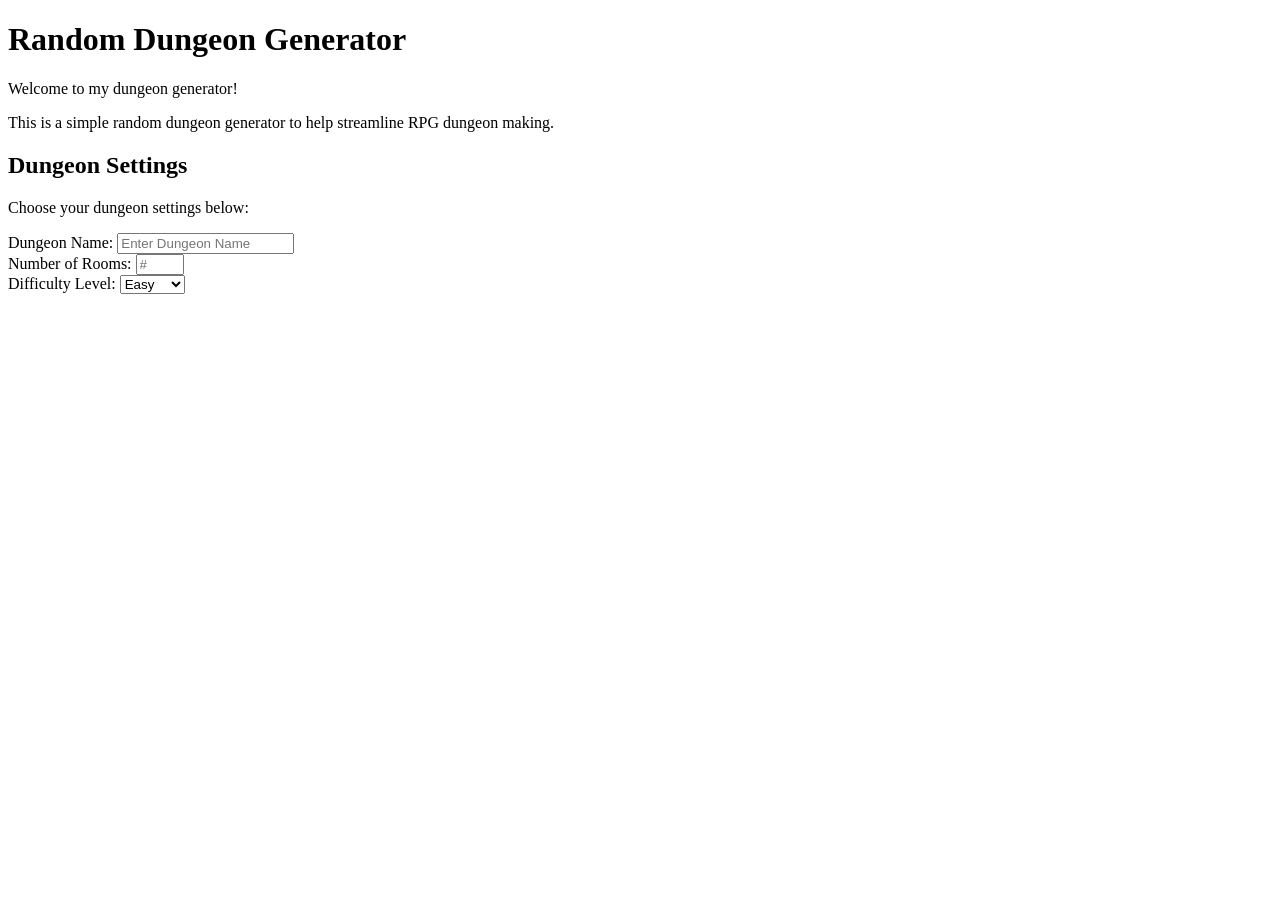
==== Index.html @ 9418a1ee "Added input options to the website code" ====
<!DOCTYPE html>
<html>
<head>
    <title>Random Dungeon Generator</title>
</head>
<body>
    <h1>Random Dungeon Generator</h1>
    <p>Welcome to my dungeon generator!</p>
    <p>This is a simple random dungeon generator to help streamline RPG dungeon making.</p>
    <h2>Dungeon Settings</h2>
    <p>Choose your dungeon settings below:</p>
    <div>
        <label for="dungeon_name">Dungeon Name:</label>
        <input type="text" id="dungeon_name" placeholder="Enter Dungeon Name">
    </div>
    <div>
        <label for="room_number">Number of Rooms:</label>
        <input type="number" id="room_number" min="1" max="20" placeholder="#">
    </div>
    <div>
        <label for="difficulty">Difficulty Level:</label>
        <select id="difficulty">
            <option value="easy">Easy</option>
            <option value="normal">Normal</option>
            <option value="hard">Hard</option>
        </select>
    </div>
</body>
</html>
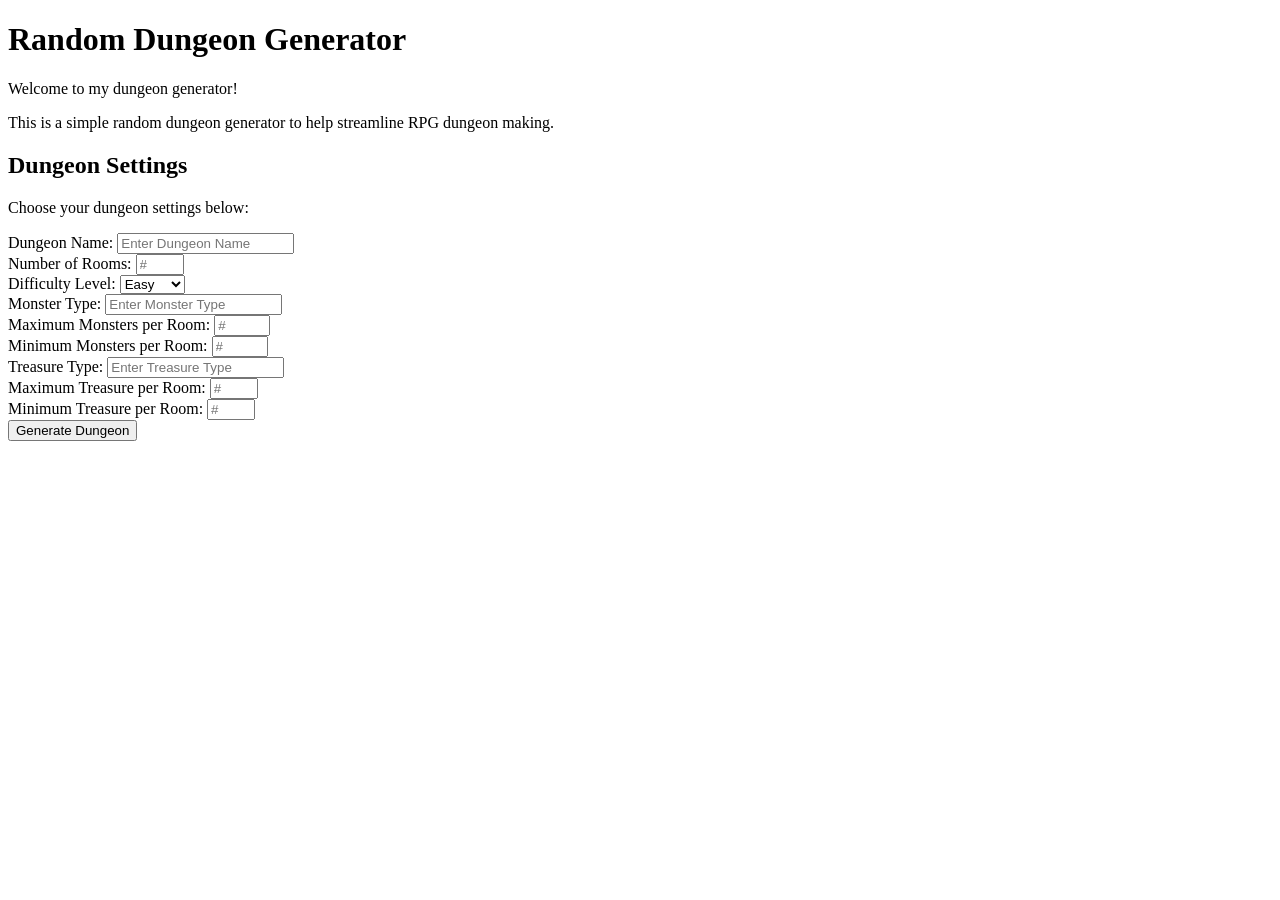
==== commit 4aa5e9e7: "Finished html front for website" ====
--- a/Index.html
+++ b/Index.html
@@ -25,6 +25,34 @@
             <option value="hard">Hard</option>
         </select>
     </div>
+    <div>
+        <label for="monster_type">Monster Type:</label>
+        <input type="text" id="monster_type" placeholder="Enter Monster Type">
+    </div>
+    <div>
+        <label for="max_monsters">Maximum Monsters per Room:</label>
+        <input type="number" id="max_monsters" min="1" max="100" placeholder="#">
+    </div>
+    
+    <div>
+        <label for="min_monsters">Minimum Monsters per Room:</label>
+        <input type="number" id="min_monsters" min="1" max="100" placeholder="#">
+    </div>
+    <div>
+        <label for="treasure_type">Treasure Type:</label>
+        <input type="text" id="treasure_type" placeholder="Enter Treasure Type">
+    </div>
+        <label for="max_treasure">Maximum Treasure per Room:</label>
+        <input type="number" id="max_treasure" min="1" max="10" placeholder="#">
+    </div>
+    <div>
+        <label for="min_treasure">Minimum Treasure per Room:</label>
+        <input type="number" id="min_treasure" min="1" max="10" placeholder="#">
+    </div>
+    <div>
+        <button id="generate_button">Generate Dungeon</button>
+    </div>
+    </body>
 </body>
 </html>
 
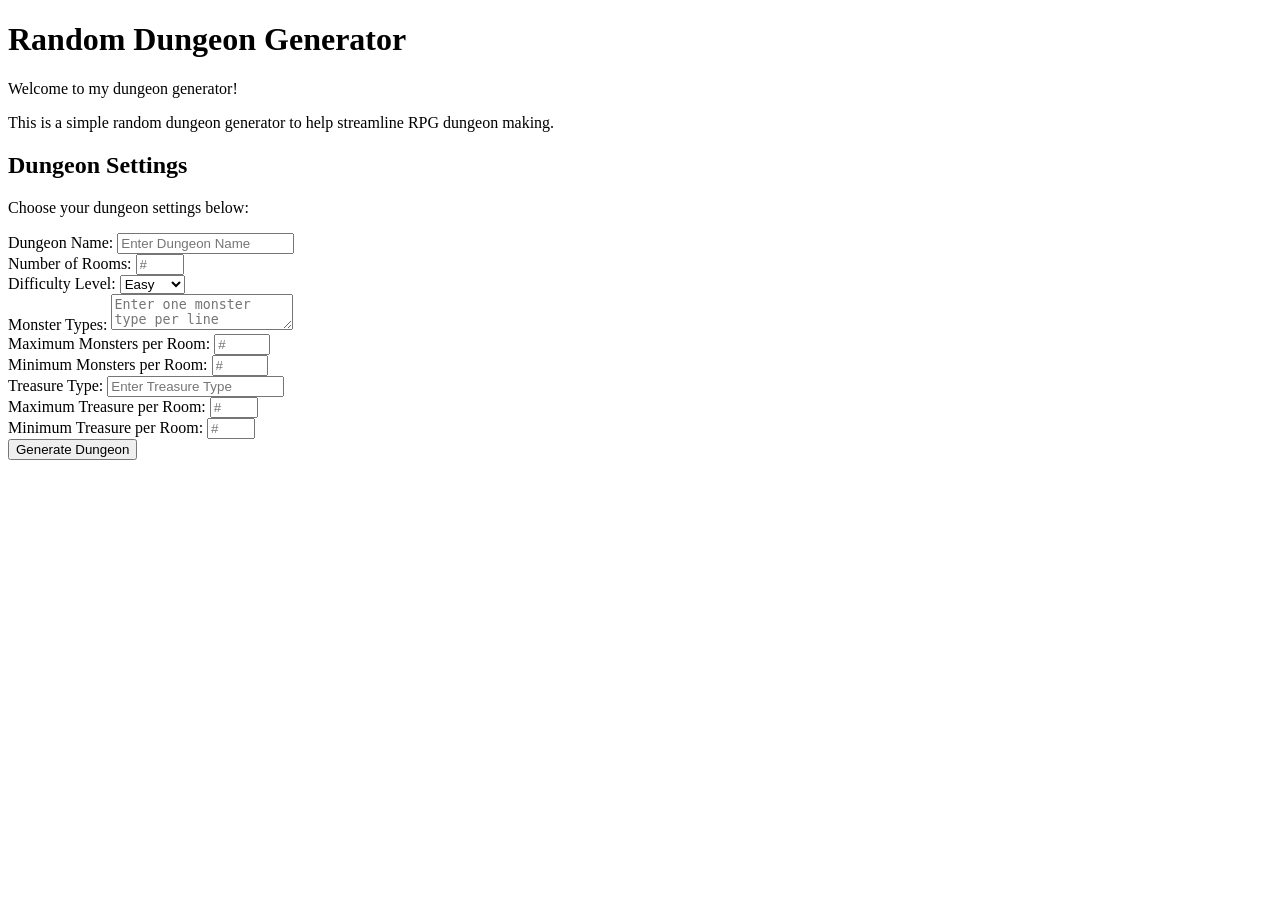
==== commit db50e122: "Generation button stopped working because I messed up some variable names and it took me a while to " ====
--- a/Index.html
+++ b/Index.html
@@ -26,8 +26,8 @@
         </select>
     </div>
     <div>
-        <label for="monster_type">Monster Type:</label>
-        <input type="text" id="monster_type" placeholder="Enter Monster Type">
+        <label for="monster_type">Monster Types:</label>
+        <textarea id="monster_type" placeholder="Enter one monster type per line"></textarea>
     </div>
     <div>
         <label for="max_monsters">Maximum Monsters per Room:</label>
@@ -42,17 +42,23 @@
         <label for="treasure_type">Treasure Type:</label>
         <input type="text" id="treasure_type" placeholder="Enter Treasure Type">
     </div>
-        <label for="max_treasure">Maximum Treasure per Room:</label>
-        <input type="number" id="max_treasure" min="1" max="10" placeholder="#">
+    <div>
+        <label for="max_treasures">Maximum Treasure per Room:</label>
+        <input type="number" id="max_treasures" min="1" max="10" placeholder="#">
     </div>
     <div>
-        <label for="min_treasure">Minimum Treasure per Room:</label>
-        <input type="number" id="min_treasure" min="1" max="10" placeholder="#">
+        <label for="min_treasures">Minimum Treasure per Room:</label>
+        <input type="number" id="min_treasures" min="1" max="10" placeholder="#">
     </div>
     <div>
         <button id="generate_button">Generate Dungeon</button>
     </div>
-    </body>
+    <div>
+        <script src="Website guts.js"></script>
+                 
+    </div>     
+
+    
 </body>
 </html>
 
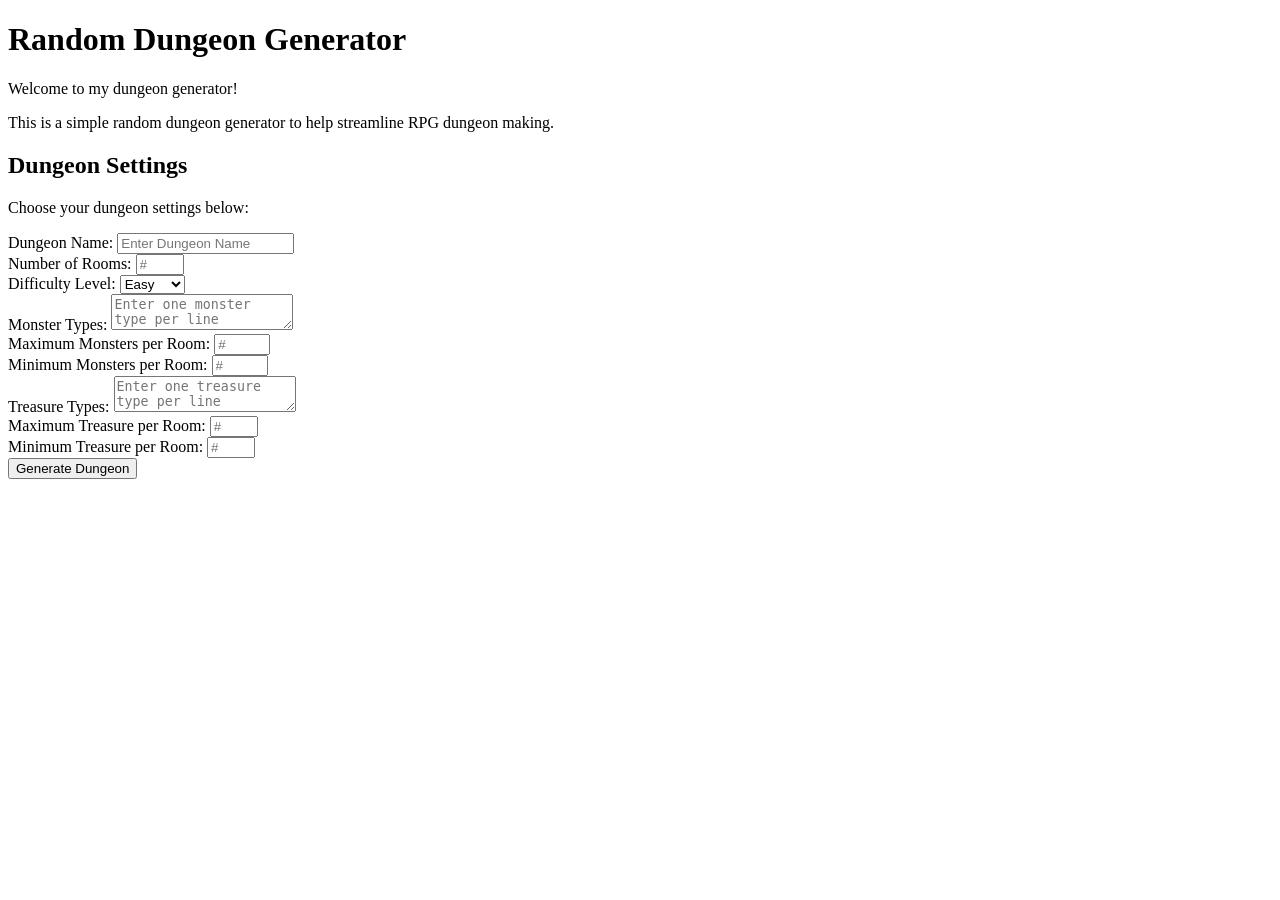
==== commit 57ef559c: "Finished treasure type but they don't actually choose random monsters. Gotta do that now" ====
--- a/Index.html
+++ b/Index.html
@@ -39,8 +39,8 @@
         <input type="number" id="min_monsters" min="1" max="100" placeholder="#">
     </div>
     <div>
-        <label for="treasure_type">Treasure Type:</label>
-        <input type="text" id="treasure_type" placeholder="Enter Treasure Type">
+        <label for="treasure_type">Treasure Types:</label>
+        <textarea id="treasure_type" placeholder="Enter one treasure type per line"></textarea>
     </div>
     <div>
         <label for="max_treasures">Maximum Treasure per Room:</label>
